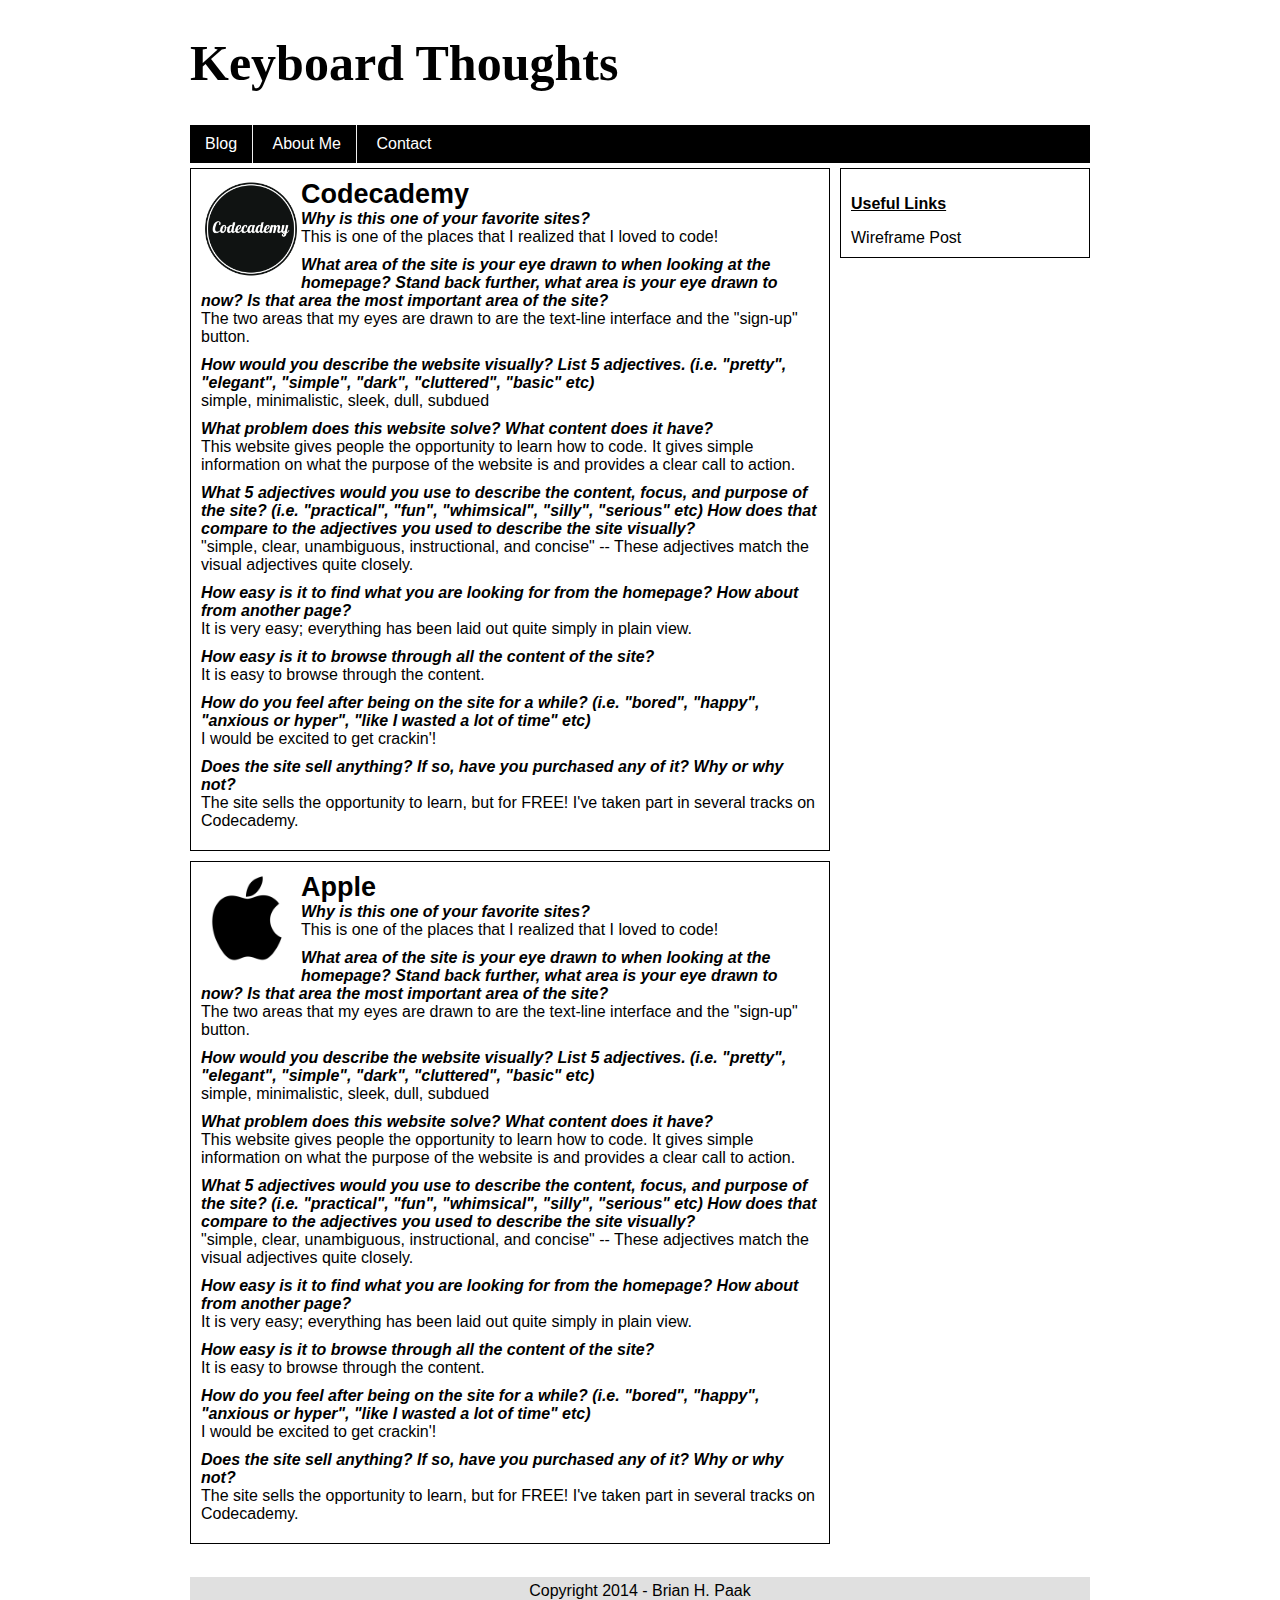
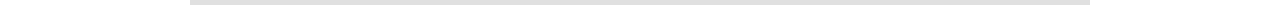
==== unit1_projects/analysis_blog.html @ 0a6d094e "Update" ====
<!DOCTYPE html>
<html>
	<head>
		<title>Pseudo Blog</title>
		<link rel="stylesheet" type="text/css" href="stylesheets/analysis_blog.css">
		<meta charset="utf-8">
	</head>
	<body>
		<div id="wrapper">
			<header>
				<h1>Keyboard Thoughts</h1>
				<ul id="menu">
					<a href="week1_technical_blog.html"><li>Blog</li></a>
					<a href=""><li>About Me</li></a>
					<a href=""><li>Contact</li></a>
				</ul>
			</header>
			<div id="main">
				<div id="primary">
					<div class="post">
						<a href="http://www.codecademy.com/" target="_blank"><img src="images/codecademy.png" alt="codecademy" class="logo"></a>
						<p class="website_name">Codecademy</p>
						<p class="question">Why is this one of your favorite sites?</p>
						<p class="answer">This is one of the places that I realized that I loved to code!</p>
						<p class="question">What area of the site is your eye drawn to when looking at the homepage? Stand back further, what area is your eye drawn to now? Is that area the most important area of the site?</p>
						<p class="answer">The two areas that my eyes are drawn to are the text-line interface and the "sign-up" button.</p>
						<p class="question">How would you describe the website visually? List 5 adjectives. (i.e. "pretty", "elegant", "simple", "dark", "cluttered", "basic" etc)</p>
						<p class="answer">simple, minimalistic, sleek, dull, subdued</p>
						<p class="question">What problem does this website solve? What content does it have?</p>
						<p class="answer">This website gives people the opportunity to learn how to code. It gives simple information on what the purpose of the website is and provides a clear call to action.</p>
						<p class="question">What 5 adjectives would you use to describe the content, focus, and purpose of the site? (i.e. "practical", "fun", "whimsical", "silly", "serious" etc) How does that compare to the adjectives you used to describe the site visually?</p>
						<p class="answer">"simple, clear, unambiguous, instructional, and concise" -- These adjectives match the visual adjectives quite closely.</p>
						<p class="question">How easy is it to find what you are looking for from the homepage? How about from another page?</p>
						<p class="answer">It is very easy; everything has been laid out quite simply in plain view.</p>
						<p class="question">How easy is it to browse through all the content of the site?</p>
						<p class="answer">It is easy to browse through the content.</p>
						<p class="question">How do you feel after being on the site for a while? (i.e. "bored", "happy", "anxious or hyper", "like I wasted a lot of time" etc)</p>
						<p class="answer">I would be excited to get crackin'!</p>
						<p class="question">Does the site sell anything? If so, have you purchased any of it? Why or why not?</p>
						<p class="answer">The site sells the opportunity to learn, but for FREE! I've taken part in several tracks on Codecademy.</p>
					</div>
					<div class="post">
						<a href="http://www.apple.com/" target="_blank"><img src="images/apple.jpg" alt="apple" class="logo"></a>
						<p class="website_name">Apple</p>
						<p class="question">Why is this one of your favorite sites?</p>
						<p class="answer">This is one of the places that I realized that I loved to code!</p>
						<p class="question">What area of the site is your eye drawn to when looking at the homepage? Stand back further, what area is your eye drawn to now? Is that area the most important area of the site?</p>
						<p class="answer">The two areas that my eyes are drawn to are the text-line interface and the "sign-up" button.</p>
						<p class="question">How would you describe the website visually? List 5 adjectives. (i.e. "pretty", "elegant", "simple", "dark", "cluttered", "basic" etc)</p>
						<p class="answer">simple, minimalistic, sleek, dull, subdued</p>
						<p class="question">What problem does this website solve? What content does it have?</p>
						<p class="answer">This website gives people the opportunity to learn how to code. It gives simple information on what the purpose of the website is and provides a clear call to action.</p>
						<p class="question">What 5 adjectives would you use to describe the content, focus, and purpose of the site? (i.e. "practical", "fun", "whimsical", "silly", "serious" etc) How does that compare to the adjectives you used to describe the site visually?</p>
						<p class="answer">"simple, clear, unambiguous, instructional, and concise" -- These adjectives match the visual adjectives quite closely.</p>
						<p class="question">How easy is it to find what you are looking for from the homepage? How about from another page?</p>
						<p class="answer">It is very easy; everything has been laid out quite simply in plain view.</p>
						<p class="question">How easy is it to browse through all the content of the site?</p>
						<p class="answer">It is easy to browse through the content.</p>
						<p class="question">How do you feel after being on the site for a while? (i.e. "bored", "happy", "anxious or hyper", "like I wasted a lot of time" etc)</p>
						<p class="answer">I would be excited to get crackin'!</p>
						<p class="question">Does the site sell anything? If so, have you purchased any of it? Why or why not?</p>
						<p class="answer">The site sells the opportunity to learn, but for FREE! I've taken part in several tracks on Codecademy.</p>
					</div>
				</div>
				<div id="secondary">
					<p>Useful Links</p>
					<a href="wireframe_sites.html">Wireframe Post</a>
				</div>
				<div id="clearFix">.</div>
			</div>
			<footer>
				Copyright 2014 - Brian H. Paak
			</footer>
		</div>
	</body>
</html>
---- unit1_projects/stylesheets/analysis_blog.css ----
body {
	margin: 0;
	padding: 0;
	font-family: Arial, sans-serif;
}
#wrapper {
	width: 900px;
	min-height: 100px;
	margin: 0 auto;
	background-color: white;
}

/*
===========HEADER==========
*/
header>h1 {
	font-family: Rockwell, Verdana, serif;
	font-size: 50px;

}
#menu {
	margin: 0;
	padding: 0;
	background-color: #000000;
	color: #ffffff;
}
#menu li {
	display: inline-block;
	padding: 10px 15px;
}
#menu a {
	display: inline-block;
	border-right: 1px solid #f0f0f0;
}
#menu a:last-child {
	border-right: 0;
}
a:link, a:visited, a:hover, a:active {
	color: white;
	text-decoration: none;
}
/*
============MAIN=============
*/
#main {
	box-sizing: border-box;
	padding: 5px 0;
}
/**Primary**/
#primary {
	box-sizing: border-box;
	float: left;
	width: 640px;
}
.post {
	padding: 10px;
	border: 1px solid black;
	margin-bottom: 10px;
}
.logo {
	float: left;
	width: 100px;
}
.website_name {
	font-weight: bold;
	font-size: 27px;
	margin: 0;
}
.question {
	font-style: italic;
	font-weight: bold;
	margin: 0;
}
.answer {
	margin: 0 0 10px 0;
}
/**Secondary**/
#secondary {
	box-sizing: border-box;
	float: right;
	width: 250px;
	padding: 10px;
	border: 1px solid black;
}
#secondary>p {
	text-decoration: underline;
	font-weight: bold;
}
#secondary>a:link, #secondary>a:visited {
	color: black;
	text-decoration: none;
}
#secondary>a:hover {
	background-color: grey;
}
/**ClearFix**/
#clearFix {
	visibility: hidden;
	clear: both;
}
/*
============FOOTER==============
*/
footer {
	clear: both;
	background-color: #e0e0e0;
	padding: 5px 0;
	text-align: center;
}
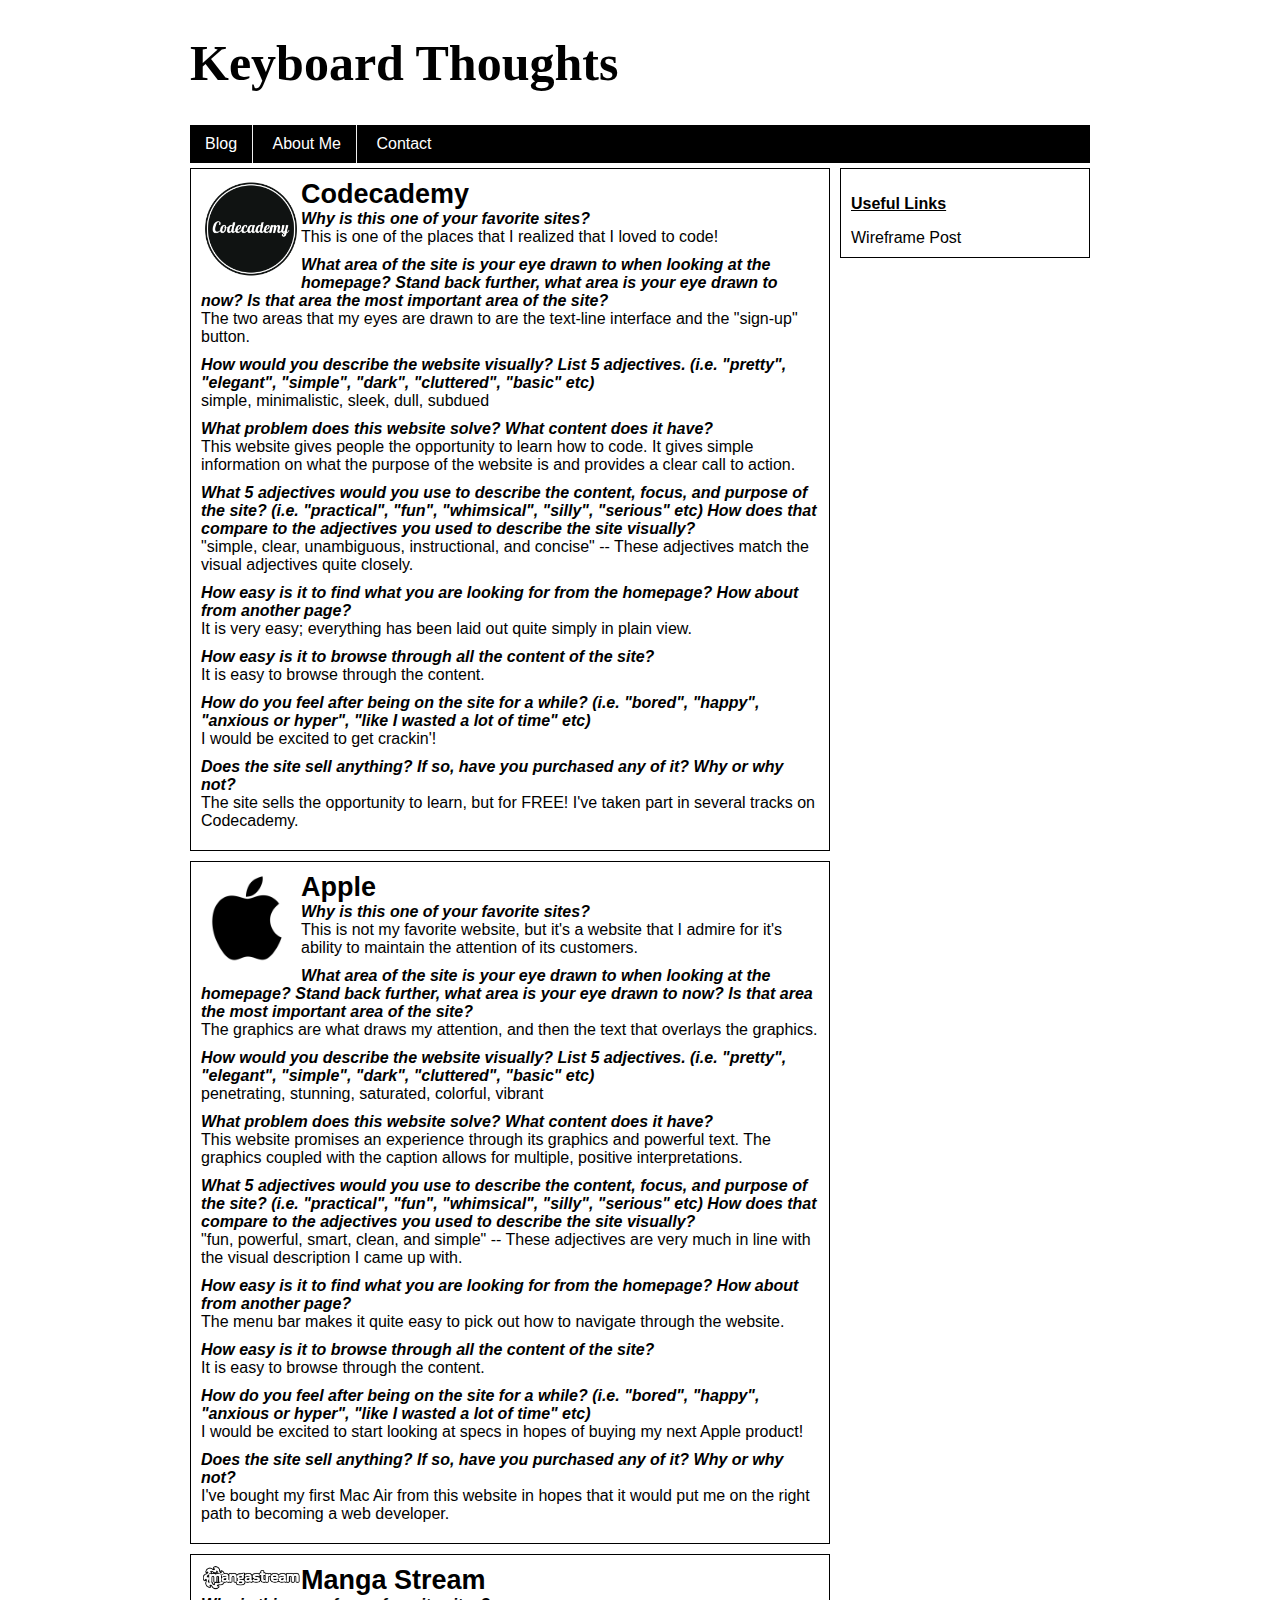
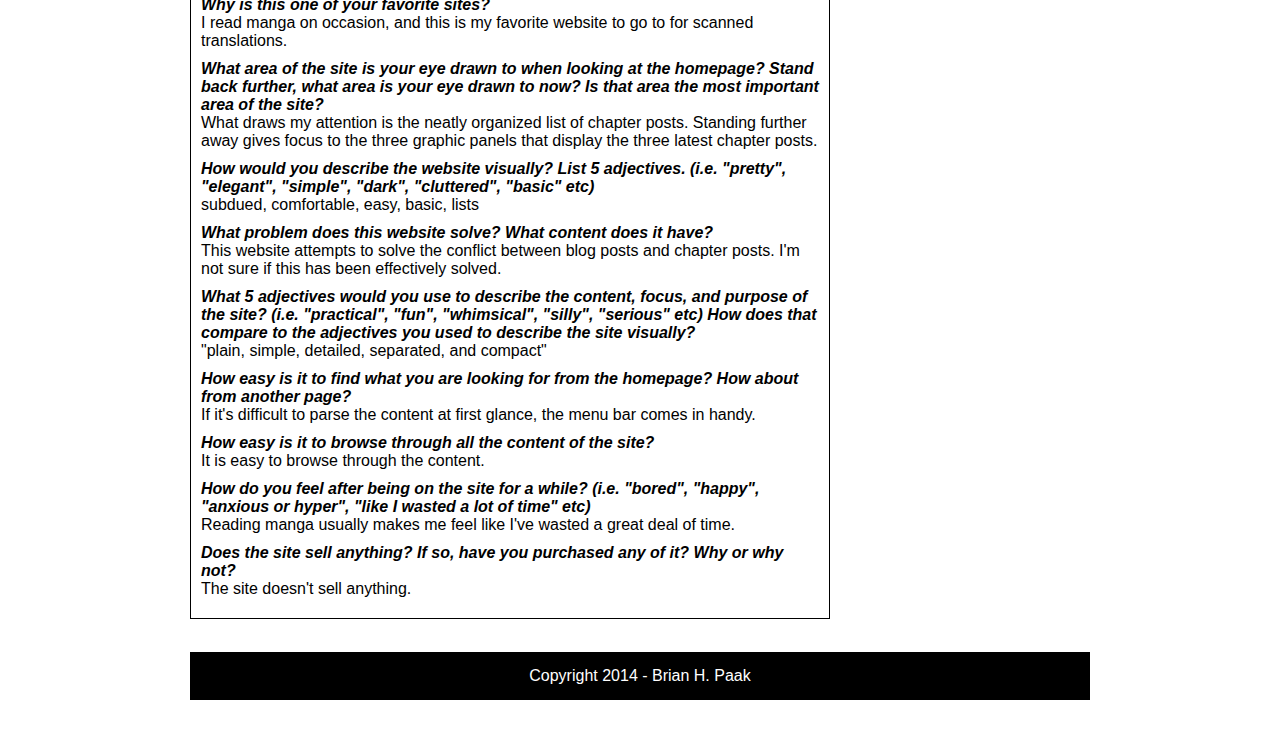
==== commit 0e172585: "Final changes to analysis_blog.html" ====
--- a/unit1_projects/analysis_blog.html
+++ b/unit1_projects/analysis_blog.html
@@ -43,23 +43,45 @@
 						<a href="http://www.apple.com/" target="_blank"><img src="images/apple.jpg" alt="apple" class="logo"></a>
 						<p class="website_name">Apple</p>
 						<p class="question">Why is this one of your favorite sites?</p>
-						<p class="answer">This is one of the places that I realized that I loved to code!</p>
+						<p class="answer">This is not my favorite website, but it's a website that I admire for it's ability to maintain the attention of its customers.</p>
 						<p class="question">What area of the site is your eye drawn to when looking at the homepage? Stand back further, what area is your eye drawn to now? Is that area the most important area of the site?</p>
-						<p class="answer">The two areas that my eyes are drawn to are the text-line interface and the "sign-up" button.</p>
+						<p class="answer">The graphics are what draws my attention, and then the text that overlays the graphics.</p>
 						<p class="question">How would you describe the website visually? List 5 adjectives. (i.e. "pretty", "elegant", "simple", "dark", "cluttered", "basic" etc)</p>
-						<p class="answer">simple, minimalistic, sleek, dull, subdued</p>
+						<p class="answer">penetrating, stunning, saturated, colorful, vibrant</p>
 						<p class="question">What problem does this website solve? What content does it have?</p>
-						<p class="answer">This website gives people the opportunity to learn how to code. It gives simple information on what the purpose of the website is and provides a clear call to action.</p>
+						<p class="answer">This website promises an experience through its graphics and powerful text. The graphics coupled with the caption allows for multiple, positive interpretations.</p>
 						<p class="question">What 5 adjectives would you use to describe the content, focus, and purpose of the site? (i.e. "practical", "fun", "whimsical", "silly", "serious" etc) How does that compare to the adjectives you used to describe the site visually?</p>
-						<p class="answer">"simple, clear, unambiguous, instructional, and concise" -- These adjectives match the visual adjectives quite closely.</p>
+						<p class="answer">"fun, powerful, smart, clean, and simple" -- These adjectives are very much in line with the visual description I came up with.</p>
 						<p class="question">How easy is it to find what you are looking for from the homepage? How about from another page?</p>
-						<p class="answer">It is very easy; everything has been laid out quite simply in plain view.</p>
+						<p class="answer">The menu bar makes it quite easy to pick out how to navigate through the website.</p>
 						<p class="question">How easy is it to browse through all the content of the site?</p>
 						<p class="answer">It is easy to browse through the content.</p>
 						<p class="question">How do you feel after being on the site for a while? (i.e. "bored", "happy", "anxious or hyper", "like I wasted a lot of time" etc)</p>
-						<p class="answer">I would be excited to get crackin'!</p>
+						<p class="answer">I would be excited to start looking at specs in hopes of buying my next Apple product!</p>
 						<p class="question">Does the site sell anything? If so, have you purchased any of it? Why or why not?</p>
-						<p class="answer">The site sells the opportunity to learn, but for FREE! I've taken part in several tracks on Codecademy.</p>
+						<p class="answer">I've bought my first Mac Air from this website in hopes that it would put me on the right path to becoming a web developer.</p>
+					</div>
+					<div class="post">
+						<a href="http://mangastream.com/" target="_blank"><img src="images/mangastream.png" alt="mangastream" class="logo"></a>
+						<p class="website_name">Manga Stream</p>
+						<p class="question">Why is this one of your favorite sites?</p>
+						<p class="answer">I read manga on occasion, and this is my favorite website to go to for scanned translations.</p>
+						<p class="question">What area of the site is your eye drawn to when looking at the homepage? Stand back further, what area is your eye drawn to now? Is that area the most important area of the site?</p>
+						<p class="answer">What draws my attention is the neatly organized list of chapter posts. Standing further away gives focus to the three graphic panels that display the three latest chapter posts.</p>
+						<p class="question">How would you describe the website visually? List 5 adjectives. (i.e. "pretty", "elegant", "simple", "dark", "cluttered", "basic" etc)</p>
+						<p class="answer">subdued, comfortable, easy, basic, lists</p>
+						<p class="question">What problem does this website solve? What content does it have?</p>
+						<p class="answer">This website attempts to solve the conflict between blog posts and chapter posts. I'm not sure if this has been effectively solved.</p>
+						<p class="question">What 5 adjectives would you use to describe the content, focus, and purpose of the site? (i.e. "practical", "fun", "whimsical", "silly", "serious" etc) How does that compare to the adjectives you used to describe the site visually?</p>
+						<p class="answer">"plain, simple, detailed, separated, and compact"</p>
+						<p class="question">How easy is it to find what you are looking for from the homepage? How about from another page?</p>
+						<p class="answer">If it's difficult to parse the content at first glance, the menu bar comes in handy.</p>
+						<p class="question">How easy is it to browse through all the content of the site?</p>
+						<p class="answer">It is easy to browse through the content.</p>
+						<p class="question">How do you feel after being on the site for a while? (i.e. "bored", "happy", "anxious or hyper", "like I wasted a lot of time" etc)</p>
+						<p class="answer">Reading manga usually makes me feel like I've wasted a great deal of time.</p>
+						<p class="question">Does the site sell anything? If so, have you purchased any of it? Why or why not?</p>
+						<p class="answer">The site doesn't sell anything.</p>
 					</div>
 				</div>
 				<div id="secondary">
--- a/unit1_projects/stylesheets/analysis_blog.css
+++ b/unit1_projects/stylesheets/analysis_blog.css
@@ -16,7 +16,6 @@
 header>h1 {
 	font-family: Rockwell, Verdana, serif;
 	font-size: 50px;
-
 }
 #menu {
 	margin: 0;
@@ -103,7 +102,9 @@
 */
 footer {
 	clear: both;
-	background-color: #e0e0e0;
-	padding: 5px 0;
+	background-color: black;
+	color: white;
+	padding: 15px 0;
+	margin-bottom: 30px;
 	text-align: center;
 }